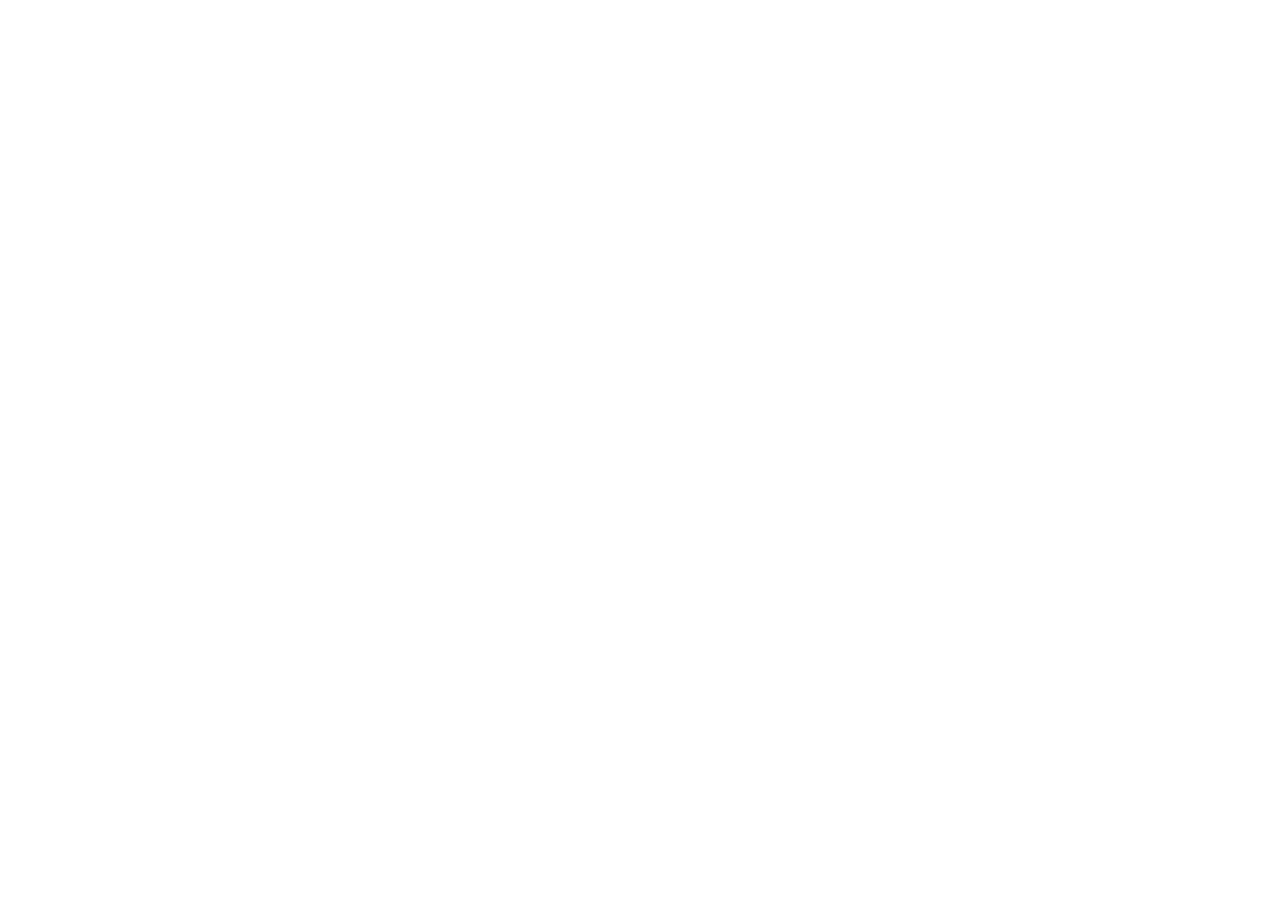
==== classes-objetos/classes-objetos.html @ 63fab1b6 "add: fazendo aqui os js" ====
<!DOCTYPE html>
<html lang="pt-br">
<head>
    <meta charset="UTF-8">
    <meta name="viewport" content="width=device-width, initial-scale=1.0">
    <title>Classes Objetos</title>

    <script src="./03objetos.js" defer></script>

</head>
<body>
    
</body>
</html>
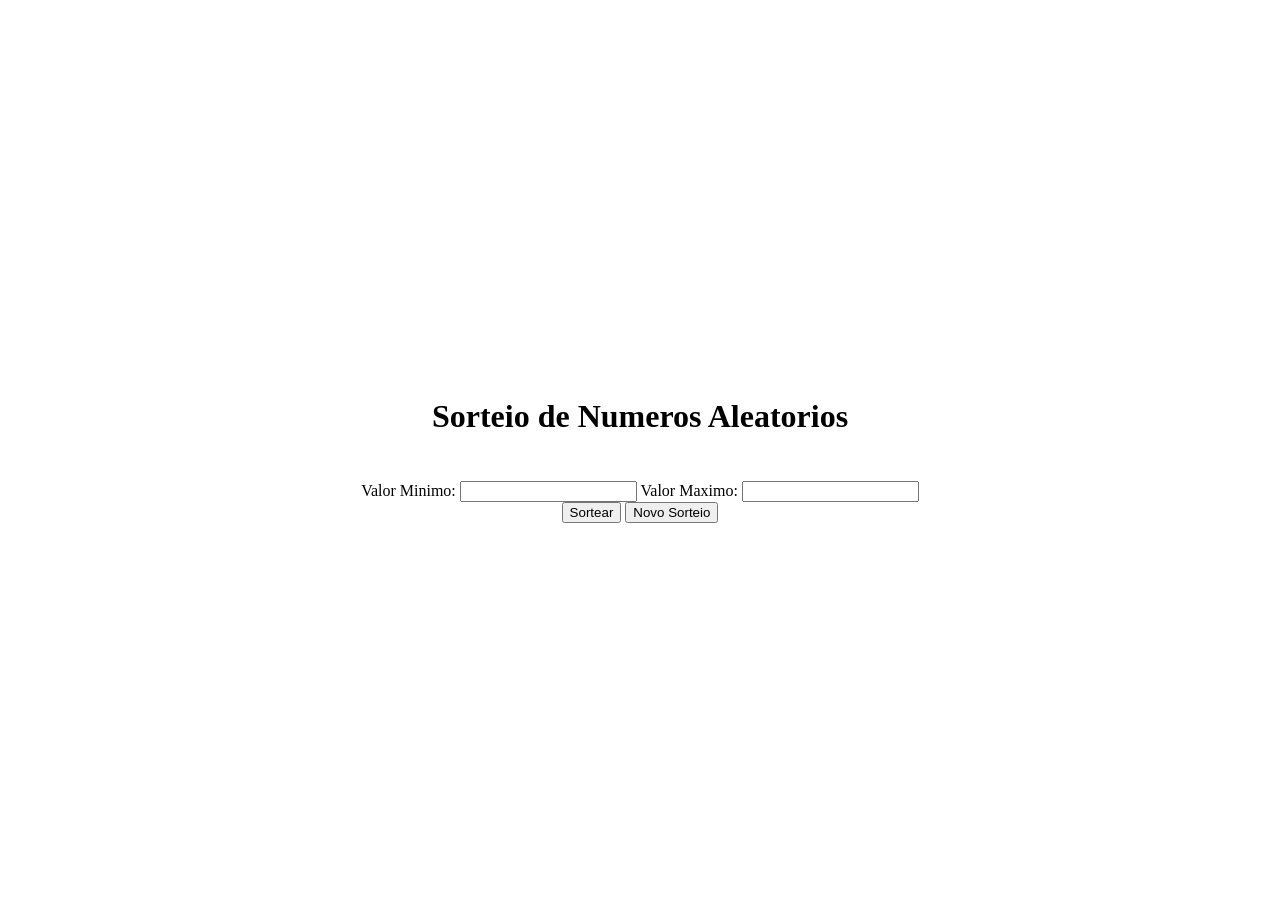
==== commit 66ceb04f: "add: teste math e começando o sorteio numeros" ====
--- a/classes-objetos/classes-objetos.html
+++ b/classes-objetos/classes-objetos.html
@@ -1,14 +1,99 @@
 <!DOCTYPE html>
 <html lang="pt-br">
+
 <head>
     <meta charset="UTF-8">
     <meta name="viewport" content="width=device-width, initial-scale=1.0">
     <title>Classes Objetos</title>
 
-    <script src="./03objetos.js" defer></script>
+    <!-- <script src="./10math-testes.js" defer></script> -->
+    <style>
+        .sorteio {
+            display: flex;
+            justify-content: center;
+            text-align: center;
+            flex-direction: column;
+            gap: 25px;
+            height: 100vh;
+        }
 
+    </style>
 </head>
+
 <body>
-    
+
+    <div class="sorteio">
+
+        <h1>Sorteio de Numeros Aleatorios</h1>
+
+        <div class="sorteio__inputs">
+            <form action="sorteio__form">
+
+                <label for="min">Valor Minimo:</label>
+                <input class="sorteio__input--min" type="text" name="min" />
+
+                <label for="max">Valor Maximo:</label>
+                <input class="sorteio__input--max"type="text" name="max">
+
+
+                <div class="sorteio__acoes">
+
+                        <input class="sorteio__botao--sortear" type="submit" value="Sortear">
+                        <input class="sorteio__botao--reset"  type="reset" value="Novo Sorteio">
+
+                </div>
+
+            </form>
+
+            <div class="sorteio__resultado">
+                <p class="sorteio__texto--resultado"></p>
+            </div>
+
+        </div>
+
+    </div>
+
+        <script>
+            // seelecao de elementos
+            const form = document.querySelector('.sorteio__form');
+            const inputMin = document.querySelector('.sorteio__input--min');
+            const inputMax = document.querySelector('.sorteio__input--max');
+            const resultado = document.querySelector('.sorteio__textp--resultado');
+            
+
+            // evento do formlario
+            form.addEventListener('submit', (event) => {
+                event.preventDefault();
+                // controla o recarregamento
+
+                const min = inputMin.value.trim();
+                const max = inputMax.value.trim();
+
+                // validacao simples 
+                if (min === '' || max === '')  {
+                    resultado.textContent = 'Preencha os dois campos.';
+                    return;
+                }
+
+                const numeroMin = Number(min);
+                const numeroMax = Number(max);
+
+                if (isNaN(numeroMin) || isNaN(numeroMax))  {
+                    resultado.textContent = 'Digite apenas números.';
+                    return;
+                }
+
+                if (numeroMin > numeroMax) {
+                    resultado.textContent = 'O mínimo nao pode ser maior que o máximo.';
+                    return;
+                }
+
+                // logica do sorteio (versao simplificada) 
+                const numeroSorteado = Math.floor(Math.random() * (numeroMax - numeroMin + 1)) + numeroMin;
+
+                resultado.textContent = `Número sorteado: ${numeroSorteado}`;
+            });
+        </script>
+
 </body>
 </html>
